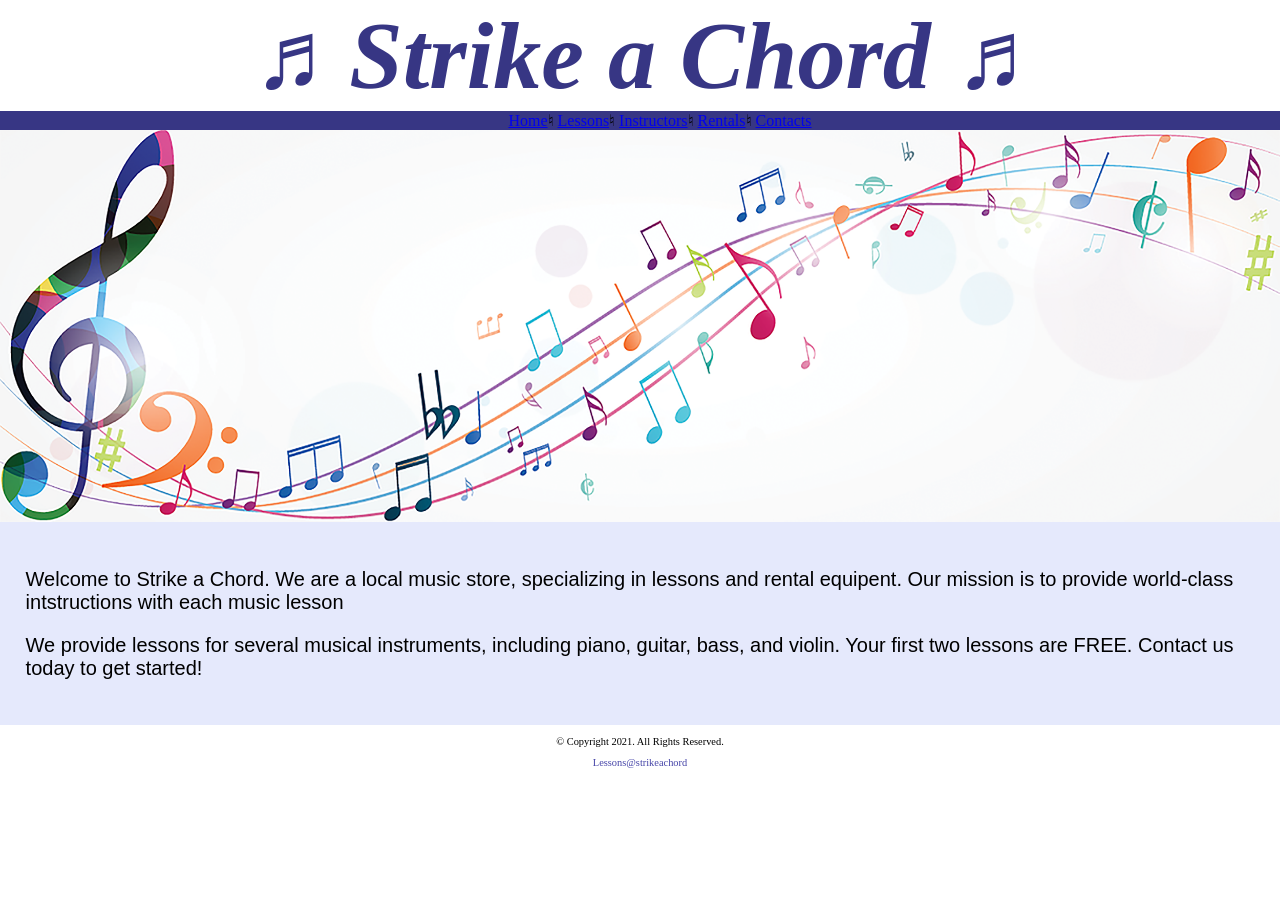
==== Lab1/index.html @ aa503389 "." ====
<!DOCTYPE html>
<!--
  Brandon Reyes
  index.html
  2/14/2024
  -->
  <html lang="en">
<title>Strike a Chord: Home Page</title>
      <meta charset="utf-8">
      <link rel="stylesheet" href="css/styles.css">
      <header>
        <h1>&#9836; Strike a Chord &#9836;</h1>
      </header>

      <nav>
        <ul><a href="index.html">Home</a>&#9838;
          <a href="lessons.html">Lessons</a>&#9838;
        <a href="Instructors.html">Instructors</a>&#9838;
        <a href="rental.html">Rentals</a>&#9838;
        <a href="contact.html">Contacts</a>
      </ul>
      </nav>

<!-- Hero Image -->
<div id ="hero">
  <img src="images/music-notes.png" alt="colorful music notes">
</div>


<!-- Use the main area to add the main content to the webpage -->
      <main>
        <div><p>Welcome to Strike a Chord. We are a local music store, specializing in lessons and rental equipent. Our mission is to provide
world-class intstructions with each music lesson</p>
<p>We provide lessons for several musical instruments, including piano, guitar, bass, and violin. Your first two lessons are FREE.
Contact us today to get started!</p>
</div>
      </main>

      <footer><p>&copy; Copyright 2021. All Rights Reserved.</p>
        <p><a href="lessons@strikeachord.net" target="_blank">Lessons@strikeachord</a></p>
      </footer>
---- Lab1/css/styles.css ----
/*
Brandon Reyes
3/4/2024
styles.css
*/

/* CSS Reset */
body, header, nav, main, footer, img, h1 {
  margin: 0;
  padding: 0;
  border: 0;
}

/* Style rule for images */
img {
  max-width: 100%;
  display: block;
}

/* Style rules for header content */
header{
  text-align: center;
  font-size: 3em;
  color: #373684;
}

header h1 {
  font-style: italic;
}

/* Style rules for navigation area */
nav {
  background-color: #373684;
}

nav ul {
  list-style-type: none;
  margin: 0;
  text-align: center;
}

nav li {
  display: inline-block;
  font-size: 2em;
}

nav li a {
  display: block;
  color: #fff;
  text-align: center;
  padding: 0.5em, 1em;
  text-decoration: none;
}

/* Style rules for main content */
main {
  padding: 2%;
  background-color: #e5e9fc;
  overflow: auto;
  font-family: Verdana, Arial, sans-serif;
}

main p {
  font-size: 1.25em;
}

.action {
  font-size: 1.75em;
  color: #373684;
  font-weight: bold;
}

#piano, #guitar, #violin {
  width: 29%;
  float: left;
  margin: 0, 2%;
}

#info {
  clear: left;
  background-color: #c0caf7;
  padding: 1%, 2%;
}

#contact {
  text-align: center;
}

#contact a {
  color: #4645a8;
  text-decoration: none;
  font-weight: bold;
}

.map {
  border: 5px solid #373684;
}

/* Style rules for footer content */
footer {
  text-align: center;
  font-size: 0.65em;
  clear: left;
}

footer a {
  color: #4645a8;
  text-decoration: none;
}
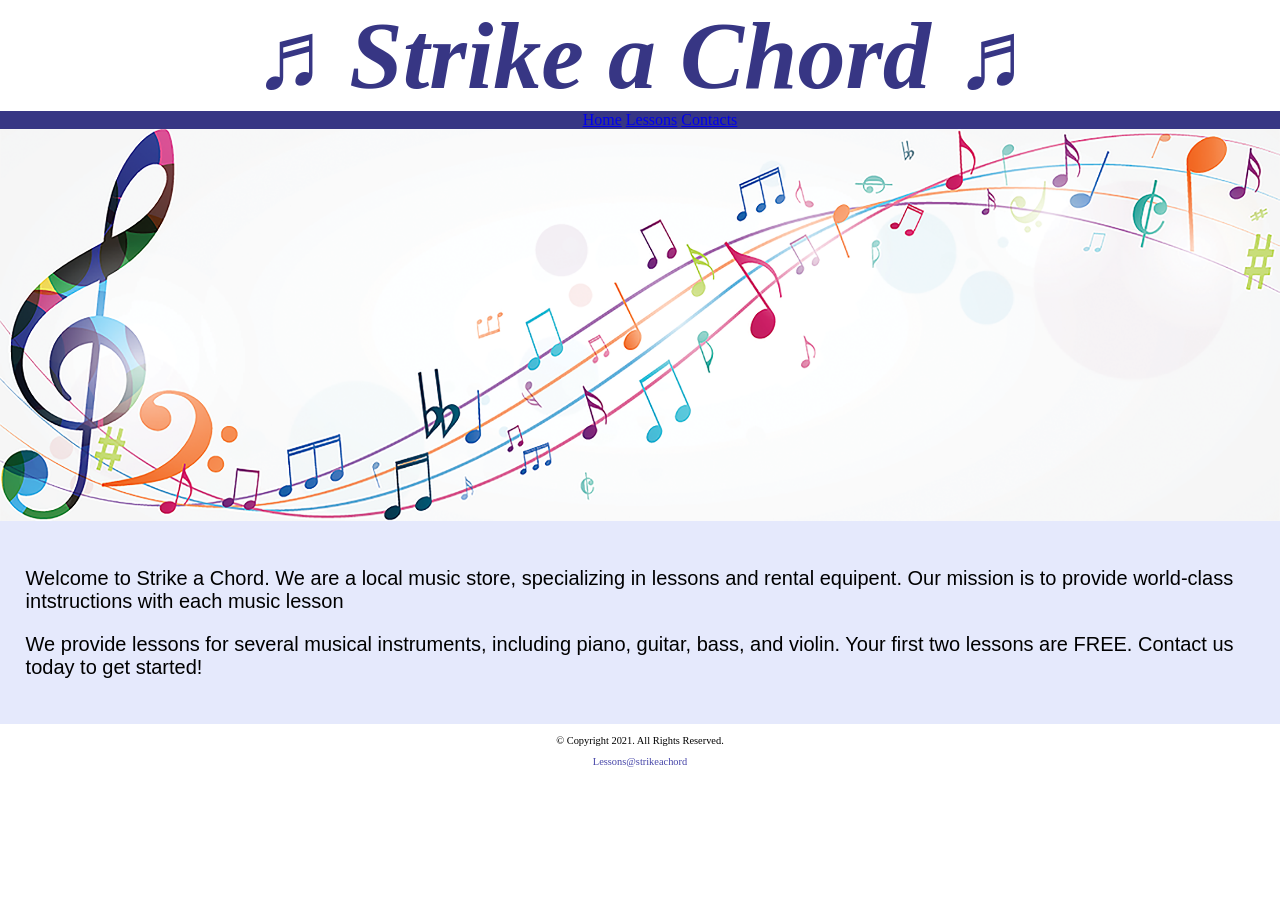
==== commit 6a52f678: "." ====
--- a/Lab1/index.html
+++ b/Lab1/index.html
@@ -13,10 +13,9 @@
       </header>
 
       <nav>
-        <ul><a href="index.html">Home</a>&#9838;
-          <a href="lessons.html">Lessons</a>&#9838;
-        <a href="Instructors.html">Instructors</a>&#9838;
-        <a href="rental.html">Rentals</a>&#9838;
+        <ul>
+        <a href="index.html">Home</a> 
+        <a href="lessons.html">Lessons</a>
         <a href="contact.html">Contacts</a>
       </ul>
       </nav>
--- a/Lab1/css/styles.css
+++ b/Lab1/css/styles.css
@@ -48,7 +48,7 @@
   display: block;
   color: #fff;
   text-align: center;
-  padding: 0.5em, 1em;
+  padding: 0.5em 1em;
   text-decoration: none;
 }
 
@@ -73,13 +73,13 @@
 #piano, #guitar, #violin {
   width: 29%;
   float: left;
-  margin: 0, 2%;
+  margin: 0 2%;
 }
 
 #info {
   clear: left;
   background-color: #c0caf7;
-  padding: 1%, 2%;
+  padding: 1% 2%;
 }
 
 #contact {
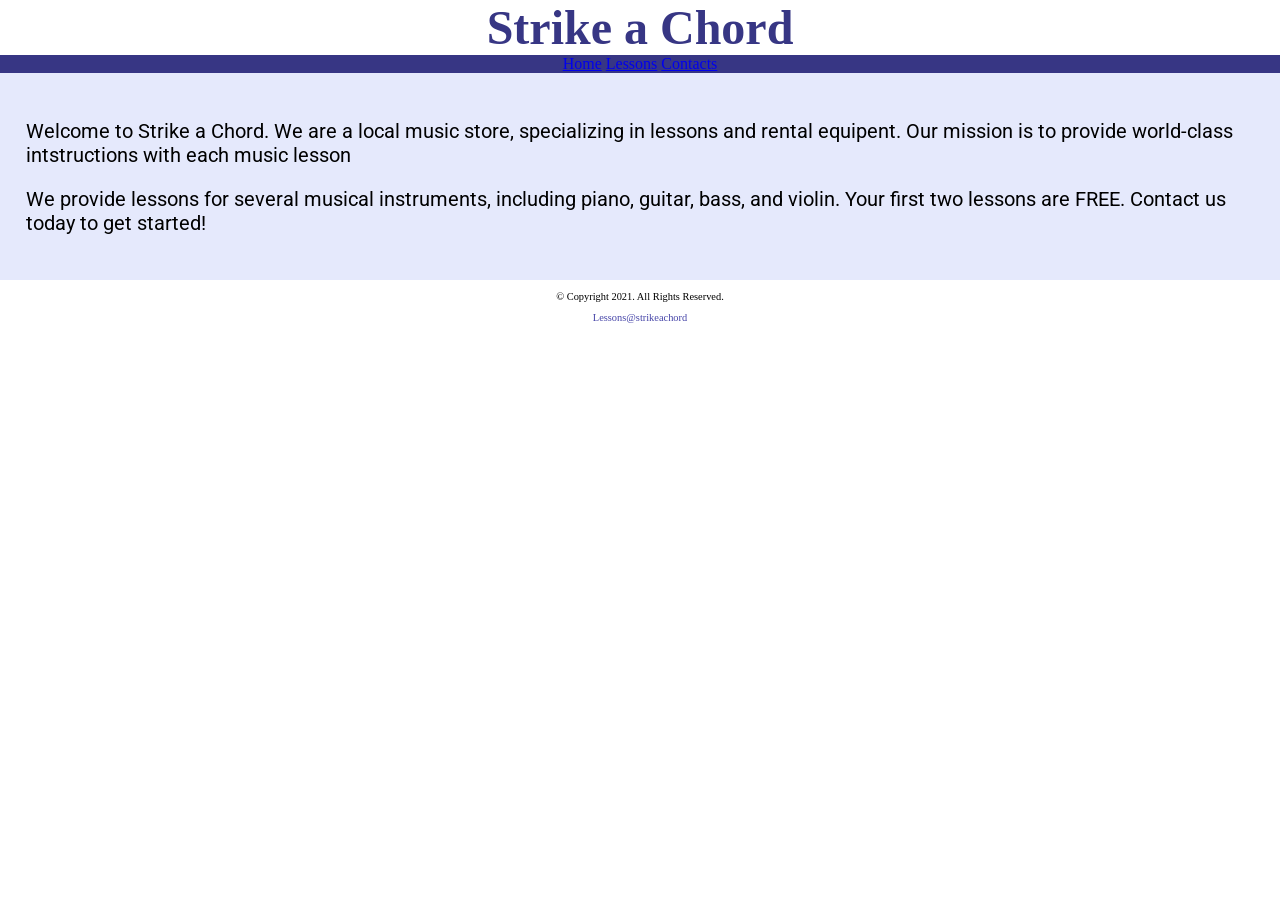
==== commit 604a2f58: "." ====
--- a/Lab1/index.html
+++ b/Lab1/index.html
@@ -8,20 +8,27 @@
 <title>Strike a Chord: Home Page</title>
       <meta charset="utf-8">
       <link rel="stylesheet" href="css/styles.css">
+      <meta name="viewport" content="width=device-width, initial-scale=1.0">
       <header>
-        <h1>&#9836; Strike a Chord &#9836;</h1>
+        <link rel="preconnect" href="https://fonts.googleapis.com">
+<link rel="preconnect" href="https://fonts.gstatic.com" crossorigin>
+<link href="https://fonts.googleapis.com/css2?family=DM+Serif+Display:ital@1&display=swap" rel="stylesheet">
+<link rel="preconnect" href="https://fonts.googleapis.com">
+<link rel="preconnect" href="https://fonts.gstatic.com" crossorigin>
+<link href="https://fonts.googleapis.com/css2?family=DM+Serif+Display:ital@1&family=Roboto:ital,wght@0,100;0,300;0,400;0,500;0,700;0,900;1,100;1,300;1,400;1,500;1,700;1,900&display=swap" rel="stylesheet">
+        <h1><span class="tab-desk">&#9836;</span>Strike a Chord<span class="tab-desk">&#9836;</span></h1>
       </header>
 
       <nav>
         <ul>
-        <a href="index.html">Home</a> 
+        <a href="index.html">Home</a>
         <a href="lessons.html">Lessons</a>
         <a href="contact.html">Contacts</a>
       </ul>
       </nav>
 
 <!-- Hero Image -->
-<div id ="hero">
+<div id ="hero" class="tab-desk">
   <img src="images/music-notes.png" alt="colorful music notes">
 </div>
 
--- a/Lab1/css/styles.css
+++ b/Lab1/css/styles.css
@@ -5,7 +5,7 @@
 */
 
 /* CSS Reset */
-body, header, nav, main, footer, img, h1 {
+body, header, nav, main, footer, img, h1, nav ul {
   margin: 0;
   padding: 0;
   border: 0;
@@ -17,15 +17,22 @@
   display: block;
 }
 
+/* Style rules for mobile viewport*/
+
+
+/* Hide tab-desk class*/
+.tab-desk {
+  display: none;
+}
 /* Style rules for header content */
 header{
   text-align: center;
-  font-size: 3em;
+  font-size: 1.5em;
   color: #373684;
 }
 
 header h1 {
-  font-style: italic;
+  font-style: DM Serif;
 }
 
 /* Style rules for navigation area */
@@ -35,13 +42,13 @@
 
 nav ul {
   list-style-type: none;
-  margin: 0;
   text-align: center;
 }
 
 nav li {
-  display: inline-block;
+  display: block;
   font-size: 2em;
+  border-top: 1px solid #e5e9fc;
 }
 
 nav li a {
@@ -57,7 +64,7 @@
   padding: 2%;
   background-color: #e5e9fc;
   overflow: auto;
-  font-family: Verdana, Arial, sans-serif;
+  font-family: Roboto;
 }
 
 main p {
@@ -65,14 +72,12 @@
 }
 
 .action {
-  font-size: 1.75em;
+  font-size: 1.25em;
   color: #373684;
   font-weight: bold;
 }
 
 #piano, #guitar, #violin {
-  width: 29%;
-  float: left;
   margin: 0 2%;
 }
 
@@ -82,6 +87,13 @@
   padding: 1% 2%;
 }
 
+#info ul {
+  margin-left: 10%;
+}
+
+.round {
+  border-radius: 8px;
+}
 #contact {
   text-align: center;
 }
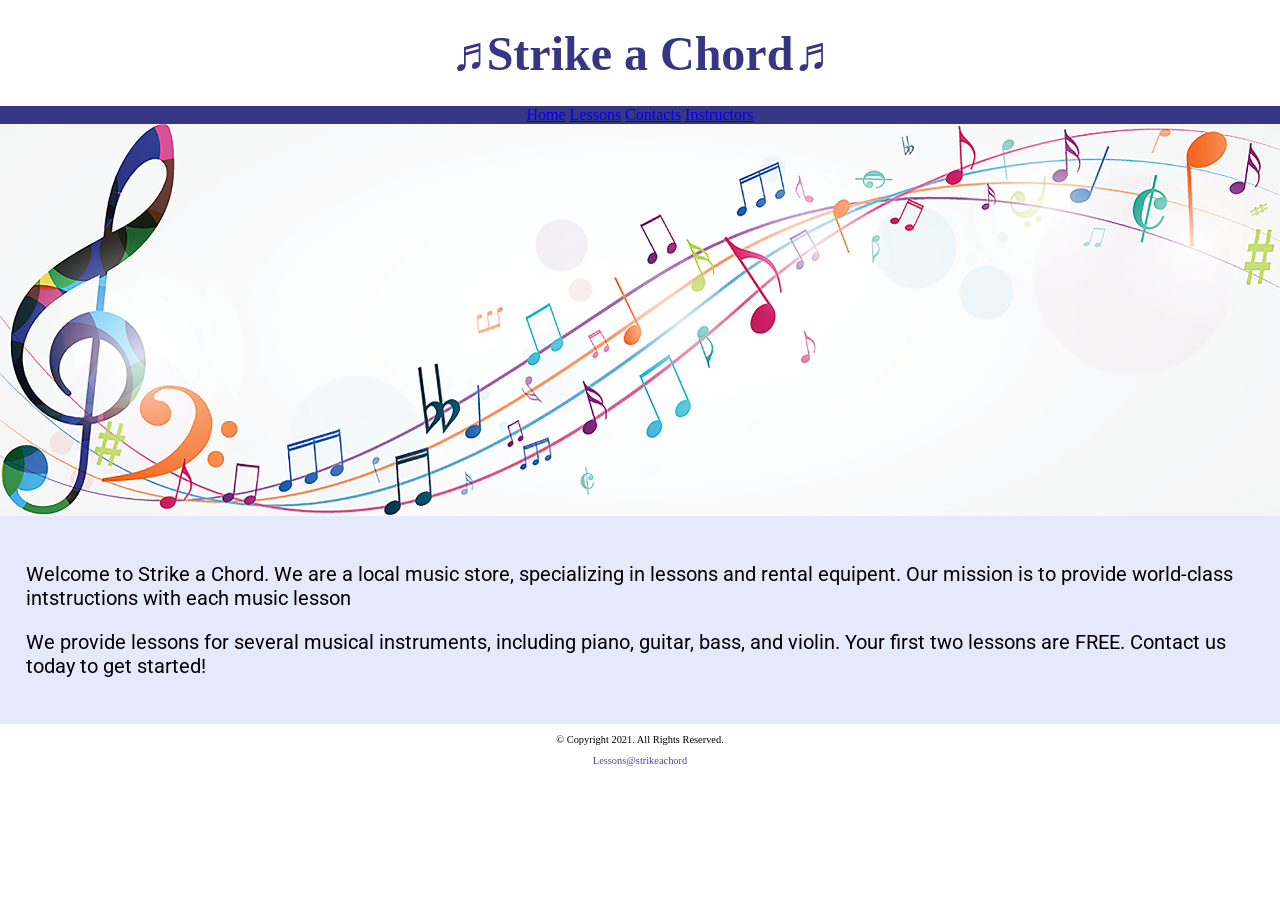
==== commit 66939c41: "." ====
--- a/Lab1/index.html
+++ b/Lab1/index.html
@@ -24,6 +24,7 @@
         <a href="index.html">Home</a>
         <a href="lessons.html">Lessons</a>
         <a href="contact.html">Contacts</a>
+        <a href="instructors">Instructors</a>
       </ul>
       </nav>
 
--- a/Lab1/css/styles.css
+++ b/Lab1/css/styles.css
@@ -5,7 +5,7 @@
 */
 
 /* CSS Reset */
-body, header, nav, main, footer, img, h1, nav ul {
+body, header, nav, main, footer, img, h1, nav ul, section, aside, figure, figcaption {
   margin: 0;
   padding: 0;
   border: 0;
@@ -17,15 +17,46 @@
   display: block;
 }
 
+/* Style rule for box sizing applies to all elements */
+* {
+  box-sizing: border-box;
+}
+
 /* Style rules for mobile viewport*/
-
+aside {
+  text-align: center;
+  font-size: 1.5em;
+  font-weight: bold;
+  color: #373684;
+  text-shadow: 3px 3px 10px #8280cb;
+}
+
+figure {
+  position: relative;
+  max-width: 275px;
+  margin: 2% auto;
+  border: 8px solid #373684;
+}
+
+figcaption {
+  position: absolute;
+  bottom: 0;
+  background: rgba(55, 54, 132, 0.7);
+  color: #fff;
+  width: 100%;
+  padding: 5% 0;
+  text-align: center;
+  font-family: Verdana, Arial, sans-serif;
+  font-size: 1.5em;
+  font-weight: bold;
+}
 
 /* Hide tab-desk class*/
 .tab-desk {
   display: none;
 }
 /* Style rules for header content */
-header{
+header {
   text-align: center;
   font-size: 1.5em;
   color: #373684;
@@ -94,7 +125,8 @@
 .round {
   border-radius: 8px;
 }
-#contact {
+
+.email-link {
   text-align: center;
 }
 
@@ -104,8 +136,26 @@
   font-weight: bold;
 }
 
+.tel-link {
+  background-color: #373684;
+  padding: 2%;
+  margin: 0 auto;
+  width: 80%;
+  text-align: center;
+  border-radius: 5px;
+}
+
+.tel-link a {
+  color: #fff;
+  text-decoration: none; /* Fixing the missing value */
+  font-size: 1.5em;
+  display: block;
+}
+
 .map {
   border: 5px solid #373684;
+  width: 95%;
+  height: 50%;
 }
 
 /* Style rules for footer content */
@@ -119,3 +169,109 @@
   color: #4645a8;
   text-decoration: none;
 }
+
+/* Media Query for Tablet Viewport */
+@media screen and (min-width: 550px) {
+  /* Tablet Viewport: Show tab-desk class, hide mobile class */
+  .tab-desk {
+    display: block;
+  }
+  .mobile {
+    display: none;
+  }
+  .grid {
+      display: grid;
+      grid-template-columns: repeat(2, 1fr); /* 2-column layout */
+      grid-gap: 20px; /* Grid gap of 20 pixels */
+    }
+
+    /* Tablet Viewport: Star rule for the aside element */
+    aside {
+      grid-column: 1 / span 2; /* Spanning 2 columns */
+    }
+  /* Tablet Viewport: Style rule for header content */
+  span.tab-desk {
+    display: inline;
+  }
+
+  /* Tablet Viewport: Style rules for nav area */
+  nav li {
+    display: inline-block;
+    border-top: none;
+    border-right: 1px solid #e5e9fc;
+    font-size: 1.5em;
+    padding-top: 0.25em;
+    padding-bottom: 0.25em;
+    padding-left: 0.5em;
+    padding-right: 0.5em;
+  }
+
+  nav li:last-child {
+    border-right: none;
+  }
+
+  /* Tablet Viewport Style Rule for Map */
+  .map {
+    width: 500px;
+    height: 450px;
+  }
+}
+
+/* Media Query for Desktop Viewport */
+@media screen and (min-width: 769px) {
+  /* Desktop Viewport Style Rule for Header */
+  header {
+    padding: 2%;
+  }
+
+  /* Desktop Viewport Style Rules for Nav Area */
+  nav li {
+    padding: 0.5em 1.5em;
+  }
+
+  nav li:hover {
+    color: #373684;
+    background-color: #e5e9fc;
+  }
+  .grid {
+   grid-template-columns: repeat(4, 1fr); /* 4-column layout */
+ }
+
+ /* Desktop Viewport: Star rule for the figcaption element */
+ figcaption {
+   font-size: 1em;
+ }
+
+ /* Desktop Viewport: Star rule for the aside element */
+ aside {
+   grid-column: 1 / span 4; /* Spanning 4 columns */
+ }
+}
+
+/* Desktop Viewport Style Rules for Main Content */
+ /* Add your styles for the main content here */
+ #info ul {
+   margin-left: 5%;
+ }
+
+ main h3 {
+   font-size: 1.5em;
+ }
+
+ #piano,
+ #guitar,
+ #violin {
+   width: 29%;
+   float: left;
+   margin: 0 2% 0 2%;
+ }
+}
+
+/* Media Query for Print */
+@media print {
+ /* Style rules for printing */
+ body {
+   background-color: #FFF;
+   color: #000;
+ }
+}
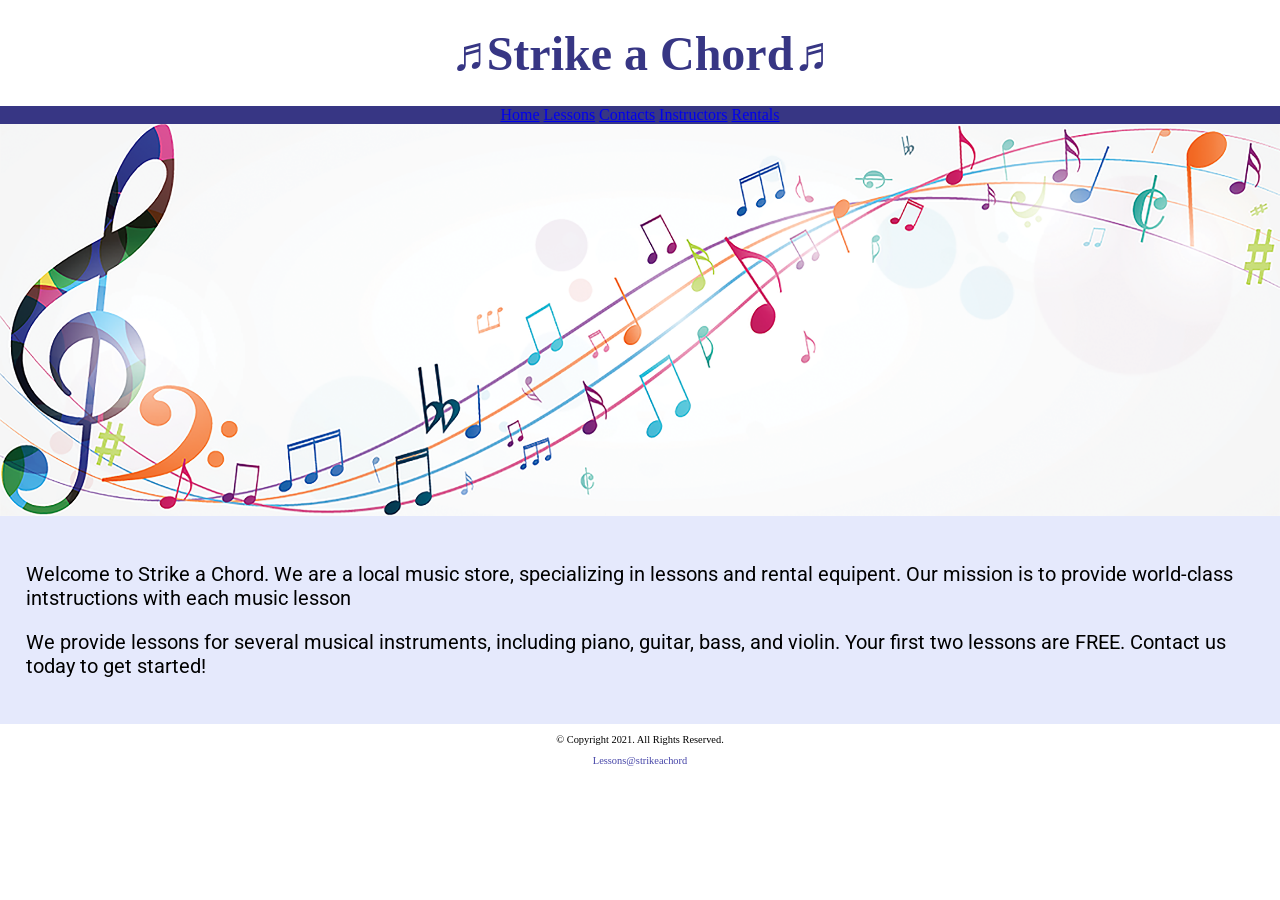
==== commit 9266ad53: "." ====
--- a/Lab1/index.html
+++ b/Lab1/index.html
@@ -11,11 +11,15 @@
       <meta name="viewport" content="width=device-width, initial-scale=1.0">
       <header>
         <link rel="preconnect" href="https://fonts.googleapis.com">
-<link rel="preconnect" href="https://fonts.gstatic.com" crossorigin>
-<link href="https://fonts.googleapis.com/css2?family=DM+Serif+Display:ital@1&display=swap" rel="stylesheet">
-<link rel="preconnect" href="https://fonts.googleapis.com">
-<link rel="preconnect" href="https://fonts.gstatic.com" crossorigin>
-<link href="https://fonts.googleapis.com/css2?family=DM+Serif+Display:ital@1&family=Roboto:ital,wght@0,100;0,300;0,400;0,500;0,700;0,900;1,100;1,300;1,400;1,500;1,700;1,900&display=swap" rel="stylesheet">
+        <link rel="shortcut icon" href="images/favicon.ico">
+        <link rel="icon" type="image/png" sizes="32x32" href="images/favicon-32.png">
+        <link rel="apple-touch-icon" sizes="180x180" href="images/apple-touch-icon.png">
+        <link rel="icon" sizes="192x192" href="images/android-chrome-192.png">
+        <link rel="preconnect" href="https://fonts.gstatic.com" crossorigin>
+        <link href="https://fonts.googleapis.com/css2?family=DM+Serif+Display:ital@1&display=swap" rel="stylesheet">
+        <link rel="preconnect" href="https://fonts.googleapis.com">
+        <link rel="preconnect" href="https://fonts.gstatic.com" crossorigin>
+        <link href="https://fonts.googleapis.com/css2?family=DM+Serif+Display:ital@1&family=Roboto:ital,wght@0,100;0,300;0,400;0,500;0,700;0,900;1,100;1,300;1,400;1,500;1,700;1,900&display=swap" rel="stylesheet">
         <h1><span class="tab-desk">&#9836;</span>Strike a Chord<span class="tab-desk">&#9836;</span></h1>
       </header>
 
@@ -24,7 +28,8 @@
         <a href="index.html">Home</a>
         <a href="lessons.html">Lessons</a>
         <a href="contact.html">Contacts</a>
-        <a href="instructors">Instructors</a>
+        <a href="instructors.html">Instructors</a>
+        <a href="rentals.html">Rentals</a>
       </ul>
       </nav>
 
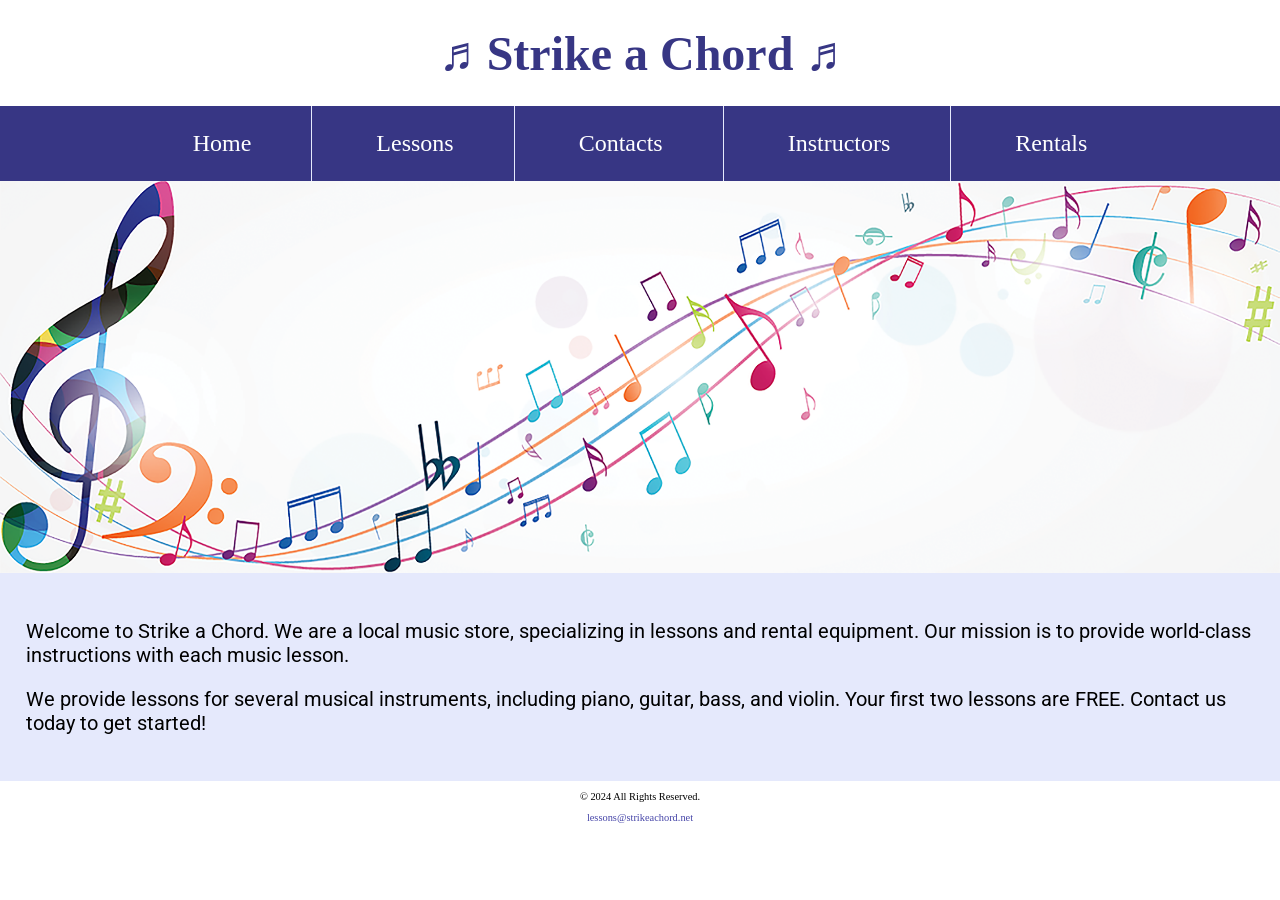
==== commit 62b89925: "." ====
--- a/Lab1/index.html
+++ b/Lab1/index.html
@@ -3,51 +3,51 @@
   Brandon Reyes
   index.html
   2/14/2024
-  -->
-  <html lang="en">
-<title>Strike a Chord: Home Page</title>
-      <meta charset="utf-8">
-      <link rel="stylesheet" href="css/styles.css">
-      <meta name="viewport" content="width=device-width, initial-scale=1.0">
-      <header>
-        <link rel="preconnect" href="https://fonts.googleapis.com">
-        <link rel="shortcut icon" href="images/favicon.ico">
-        <link rel="icon" type="image/png" sizes="32x32" href="images/favicon-32.png">
-        <link rel="apple-touch-icon" sizes="180x180" href="images/apple-touch-icon.png">
-        <link rel="icon" sizes="192x192" href="images/android-chrome-192.png">
-        <link rel="preconnect" href="https://fonts.gstatic.com" crossorigin>
-        <link href="https://fonts.googleapis.com/css2?family=DM+Serif+Display:ital@1&display=swap" rel="stylesheet">
-        <link rel="preconnect" href="https://fonts.googleapis.com">
-        <link rel="preconnect" href="https://fonts.gstatic.com" crossorigin>
-        <link href="https://fonts.googleapis.com/css2?family=DM+Serif+Display:ital@1&family=Roboto:ital,wght@0,100;0,300;0,400;0,500;0,700;0,900;1,100;1,300;1,400;1,500;1,700;1,900&display=swap" rel="stylesheet">
-        <h1><span class="tab-desk">&#9836;</span>Strike a Chord<span class="tab-desk">&#9836;</span></h1>
-      </header>
+-->
+<html lang="en">
+<head>
+  <meta charset="utf-8">
+  <meta name="viewport" content="width=device-width, initial-scale=1.0">
+  <title>Strike a Chord: Home Page</title>
+  <link rel="stylesheet" href="css/styles.css">
+  <link rel="shortcut icon" href="images/favicon.ico">
+  <link rel="icon" type="image/png" sizes="32x32" href="images/favicon-32.png">
+  <link rel="apple-touch-icon" sizes="180x180" href="images/apple-touch-icon.png">
+  <link rel="icon" sizes="192x192" href="images/android-chrome-192.png">
+  <link rel="preconnect" href="https://fonts.googleapis.com">
+  <link rel="preconnect" href="https://fonts.gstatic.com" crossorigin>
+  <link href="https://fonts.googleapis.com/css2?family=DM+Serif+Display:ital@1&display=swap" rel="stylesheet">
+  <link href="https://fonts.googleapis.com/css2?family=DM+Serif+Display:ital@1&family=Roboto:ital,wght@0,100;0,300;0,400;0,500;0,700;0,900;1,100;1,300;1,400;1,500;1,700;1,900&display=swap" rel="stylesheet">
+</head>
+<body>
+  <header>
+    <h1><span class="tab-desk">&#9836;</span> Strike a Chord <span class="tab-desk">&#9836;</span></h1>
+  </header>
 
-      <nav>
-        <ul>
-        <a href="index.html">Home</a>
-        <a href="lessons.html">Lessons</a>
-        <a href="contact.html">Contacts</a>
-        <a href="instructors.html">Instructors</a>
-        <a href="rentals.html">Rentals</a>
-      </ul>
-      </nav>
+  <nav>
+    <ul>
+      <li><a href="index.html">Home</a></li>
+      <li><a href="lessons.html">Lessons</a></li>
+      <li><a href="contact.html">Contacts</a></li>
+      <li><a href="instructors.html">Instructors</a></li>
+      <li><a href="rentals.html">Rentals</a></li>
+    </ul>
+  </nav>
 
-<!-- Hero Image -->
-<div id ="hero" class="tab-desk">
-  <img src="images/music-notes.png" alt="colorful music notes">
-</div>
+  <!-- Hero Image -->
+  <div id="hero" class="tab-desk">
+    <img src="images/music-notes.png" alt="Colorful music notes">
+  </div>
 
+  <!-- Main Content -->
+  <main>
+    <p>Welcome to Strike a Chord. We are a local music store, specializing in lessons and rental equipment. Our mission is to provide world-class instructions with each music lesson.</p>
+    <p>We provide lessons for several musical instruments, including piano, guitar, bass, and violin. Your first two lessons are FREE. Contact us today to get started!</p>
+  </main>
 
-<!-- Use the main area to add the main content to the webpage -->
-      <main>
-        <div><p>Welcome to Strike a Chord. We are a local music store, specializing in lessons and rental equipent. Our mission is to provide
-world-class intstructions with each music lesson</p>
-<p>We provide lessons for several musical instruments, including piano, guitar, bass, and violin. Your first two lessons are FREE.
-Contact us today to get started!</p>
-</div>
-      </main>
-
-      <footer><p>&copy; Copyright 2021. All Rights Reserved.</p>
-        <p><a href="lessons@strikeachord.net" target="_blank">Lessons@strikeachord</a></p>
-      </footer>
+  <footer>
+    <p>&copy; 2024 All Rights Reserved.</p>
+    <p><a href="mailto:lessons@strikeachord.net">lessons@strikeachord.net</a></p>
+  </footer>
+</body>
+</html>
--- a/Lab1/css/styles.css
+++ b/Lab1/css/styles.css
@@ -130,7 +130,7 @@
   text-align: center;
 }
 
-#contact a {
+#contact a, #rental h2 {
   color: #4645a8;
   text-decoration: none;
   font-weight: bold;
@@ -156,6 +156,35 @@
   border: 5px solid #373684;
   width: 95%;
   height: 50%;
+}
+
+/* Style rules for table */
+table {
+  border: 1px solid #373684;
+  border-collapse: collapse;
+  margin: 0 auto;
+  width: 100%;
+}
+
+caption {
+  font-size: 1.5em;
+  font-weight: bold;
+  padding: 1%;
+}
+
+th, td {
+  border: 1px solid #373684;
+  padding: 2%;
+}
+
+th {
+  background-color: #373684;
+  color: #fff;
+  font-size: 1.15em;
+}
+
+tr:nth-child(odd) {
+  background-color: #b7b7e1;
 }
 
 /* Style rules for footer content */
@@ -258,14 +287,16 @@
    font-size: 1.5em;
  }
 
- #piano,
- #guitar,
- #violin {
+ #piano, #guitar, #violin {
    width: 29%;
    float: left;
    margin: 0 2% 0 2%;
  }
-}
+
+ /* Desktop Viewport: Style Rules for Table */
+  table {
+    width: 70%;
+  }
 
 /* Media Query for Print */
 @media print {
@@ -274,4 +305,5 @@
    background-color: #FFF;
    color: #000;
  }
-}
+
+}
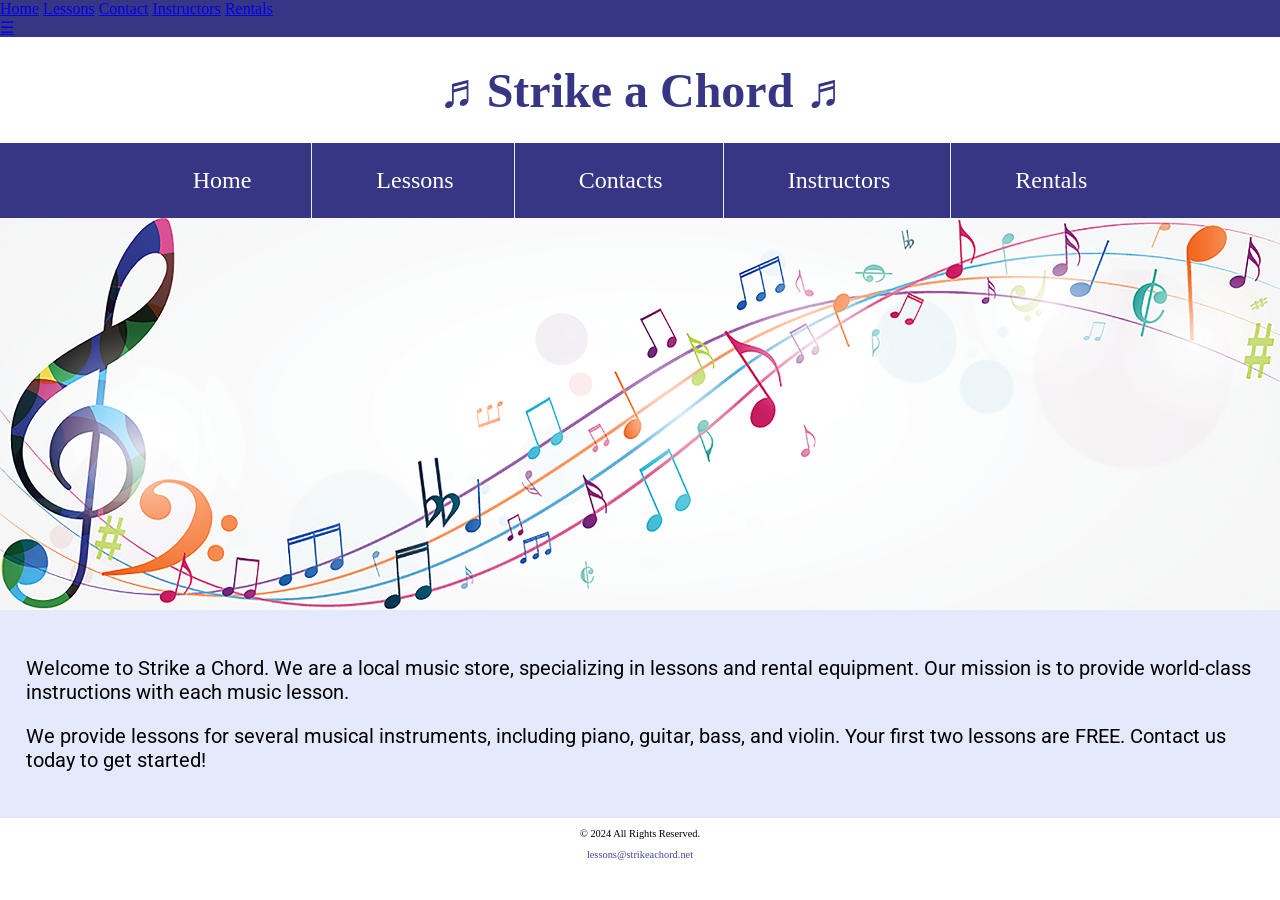
==== commit ee475837: "." ====
--- a/Lab1/index.html
+++ b/Lab1/index.html
@@ -20,6 +20,20 @@
   <link href="https://fonts.googleapis.com/css2?family=DM+Serif+Display:ital@1&family=Roboto:ital,wght@0,100;0,300;0,400;0,500;0,700;0,900;1,100;1,300;1,400;1,500;1,700;1,900&display=swap" rel="stylesheet">
 </head>
 <body>
+  <!-- Mobile Navigation Menu -->
+<nav class="MobileNav">
+    <div id="menu-links">
+        <a href="index.html">Home</a>
+        <a href="lessons.html">Lessons</a>
+        <a href="contact.html">Contact</a>
+        <a href="instructors.html">Instructors</a>
+        <a href="rentals.html">Rentals</a>
+    </div>
+    <a href="javascript:void(0);" class="menu-icon" onclick="toggleMenu()">
+        &#9776; <!-- This is the hamburger icon -->
+    </a>
+</nav>
+
   <header>
     <h1><span class="tab-desk">&#9836;</span> Strike a Chord <span class="tab-desk">&#9836;</span></h1>
   </header>
--- a/Lab1/css/styles.css
+++ b/Lab1/css/styles.css
@@ -55,6 +55,33 @@
 .tab-desk {
   display: none;
 }
+
+/* Media Query for Mobile Viewport */
+@media screen and (max-width: 480px) {
+    /* Style Rule for Form Elements */
+    fieldset, input {
+        margin-bottom: 2%;
+    }
+
+    fieldset legend {
+        font-weight: bold;
+        font-size: 1.25em;
+    }
+
+    label {
+        display: block;
+        padding-top: 3%;
+    }
+
+    #submit {
+        margin: 0 auto;
+        display: block;
+        padding: 3%;
+        background-color: #B7B7E1;
+        font-size: 1em;
+    }
+}
+
 /* Style rules for header content */
 header {
   text-align: center;
@@ -239,6 +266,12 @@
     border-right: none;
   }
 
+  /* Tablet Viewport Style Rule for the Form Element */
+   form {
+     width: 70%;
+     margin: 0 auto;
+   }
+   
   /* Tablet Viewport Style Rule for Map */
   .map {
     width: 500px;
@@ -248,6 +281,17 @@
 
 /* Media Query for Desktop Viewport */
 @media screen and (min-width: 769px) {
+  /* Desktop Viewport Style Rules for Form Elements */
+    .grid {
+      display: grid;
+      grid-template-columns: auto auto; /* Sets 2-column layout */
+      grid-gap: 20px; /* Grid gap of 20 pixels */
+    }
+
+    .btn {
+      grid-column: 1 / 2; /* Position the button to span from grid line 1 to 2 */
+    }
+
   /* Desktop Viewport Style Rule for Header */
   header {
     padding: 2%;
